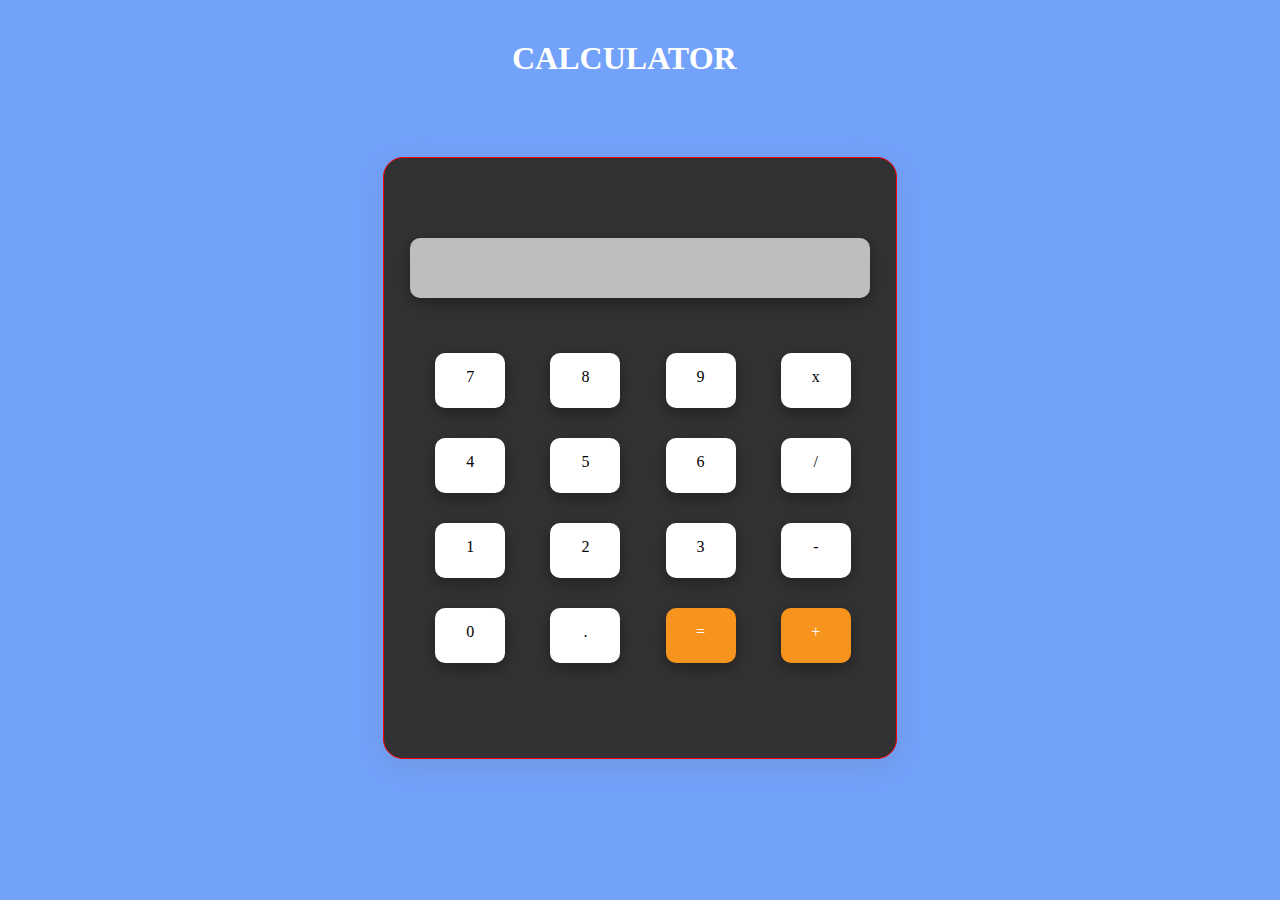
==== variable30.html @ bef4a29d "assignment done 99%" ====
<!DOCTYPE html>
<html lang="en">
<head>
    <meta charset="UTF-8">
    <meta http-equiv="X-UA-Compatible" content="IE=edge">
    <meta name="viewport" content="width=, initial-scale=1.0">
    <title>Document</title>
    <link rel="stylesheet" href="variable30.css">
</head>
<body>
    <div class="calculator">
    <H1 class="calculus">CALCULATOR</H1>
    <div  class="calc-main">
        <div  class="calc-input">
            <input class="input" type="text">
        </div>
        <div class="calc-num">
            
            <div class="calc">7</div>
            <div class="calc">8</div>
            <div class="calc">9</div>
            <div class="calc">x</div>
            <div class="calc">4</div>
            <div class="calc">5</div>
            <div class="calc">6</div>
            <div class="calc">/</div>
            <div class="calc">1</div>
            <div class="calc">2</div>
            <div class="calc">3</div>
            <div class="calc">-</div>
            <div class="calc">0</div>
            <div class="calc">.</div>
            <div class="calc" >=</div>
            <div class="calc" >+</div>
        </div>
    </div>
</div>
</body>
</html>
---- variable30.css ----
*{
    margin: 0;
    padding: 0;
}
body{
    color: white;
    background-color: rgb(115,162,251);
}


.calculus{
    width: 20%;
    margin: auto;

    margin-top: 40px;
}
.calc-main{
    width: 40%;
    height: 600px;
    border: 1px solid red;
    margin: auto;
    margin-top: 80px;
    margin-bottom: 30px;
    background-color:#323234;
    border-radius: 20px;
    box-shadow: rgba(100, 100, 111, 0.2) 0px 7px 29px 0px;
}
.input{
    width: 90%;
    margin:auto;
    display: block;
    height: 60px;
    margin-top:80px;
    border: none;
    background-color:#bcbec0;
    border-radius: 10px;
    box-shadow: rgba(0, 0, 0, 0.35) 0px 5px 15px;
}
.calc-num{
    width: 90%;
    margin:auto;
    margin-right: 15px;
    margin-top:40px;
    display: grid;
    grid-template-columns: repeat(4,1fr);
    margin-bottom: 30px;
    
}
.calc{
    width:70px;
    border-radius: 10px;
    text-align: center;
    margin: 15px;
    height: 40px;
    padding-top: 15px;
   color:black;
   background-color:white;
    box-shadow: rgba(0, 0, 0, 0.35) 0px 5px 15px;
}
.calc-num div:nth-child(15){
    background-color: #f7941d;
    color: white;
}
.calc-num div:nth-child(16){
    background-color: #f7941d;
    color: white;
}
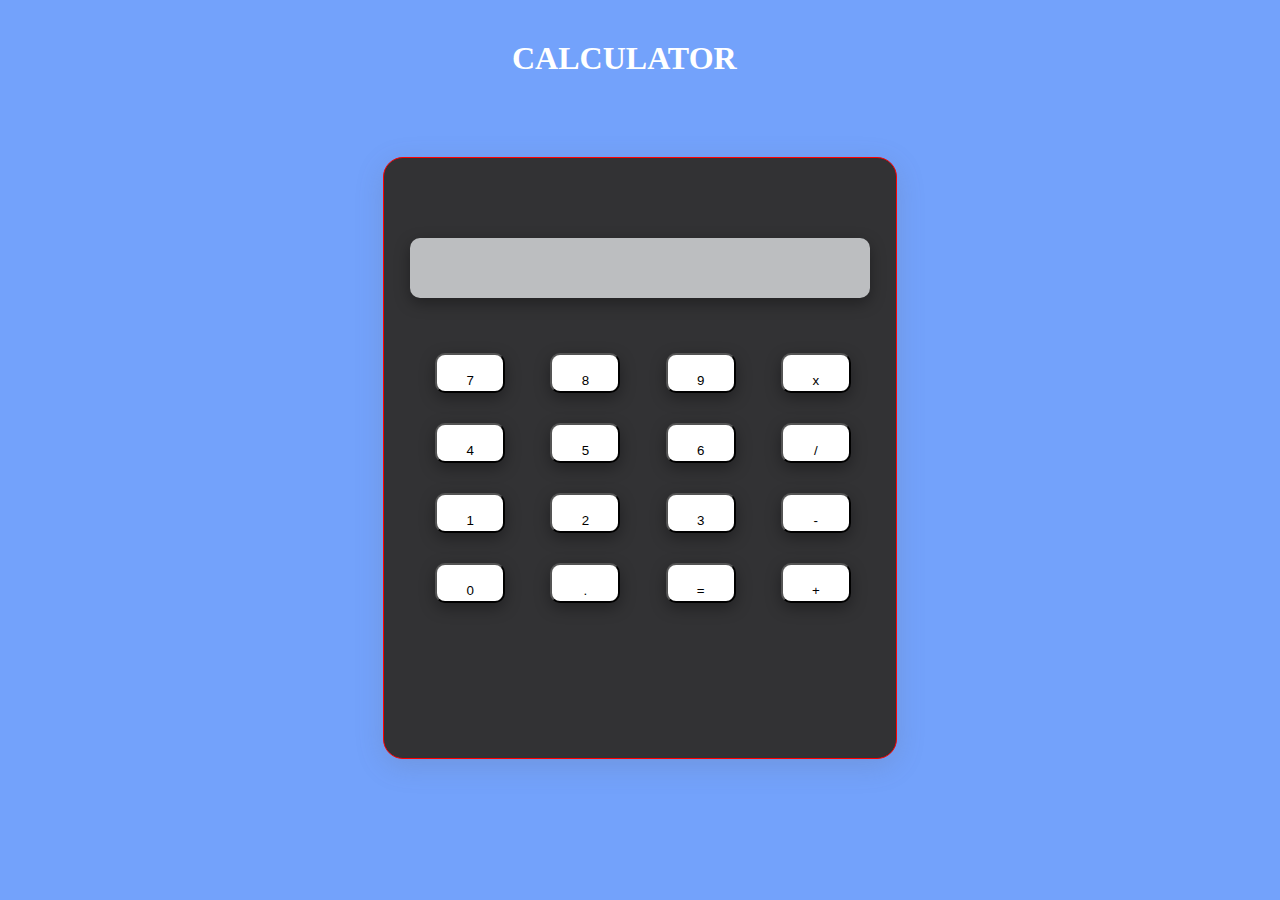
==== commit d8478f49: "done" ====
--- a/variable30.html
+++ b/variable30.html
@@ -16,22 +16,22 @@
         </div>
         <div class="calc-num">
             
-            <div class="calc">7</div>
-            <div class="calc">8</div>
-            <div class="calc">9</div>
-            <div class="calc">x</div>
-            <div class="calc">4</div>
-            <div class="calc">5</div>
-            <div class="calc">6</div>
-            <div class="calc">/</div>
-            <div class="calc">1</div>
-            <div class="calc">2</div>
-            <div class="calc">3</div>
-            <div class="calc">-</div>
-            <div class="calc">0</div>
-            <div class="calc">.</div>
-            <div class="calc" >=</div>
-            <div class="calc" >+</div>
+            <button class="calc">7</button>
+            <button class="calc">8</button>
+            <button class="calc">9</button>
+            <button class="calc">x</button>
+            <button class="calc">4</button>
+            <button class="calc">5</button>
+            <button class="calc">6</button>
+            <button class="calc">/</button>
+            <button class="calc">1</button>
+            <button class="calc">2</button>
+            <button class="calc">3</button>
+            <button class="calc">-</button>
+            <button class="calc">0</button>
+            <button class="calc">.</button>
+            <button class="calc" >=</button>
+            <button class="calc" >+</button>
         </div>
     </div>
 </div>
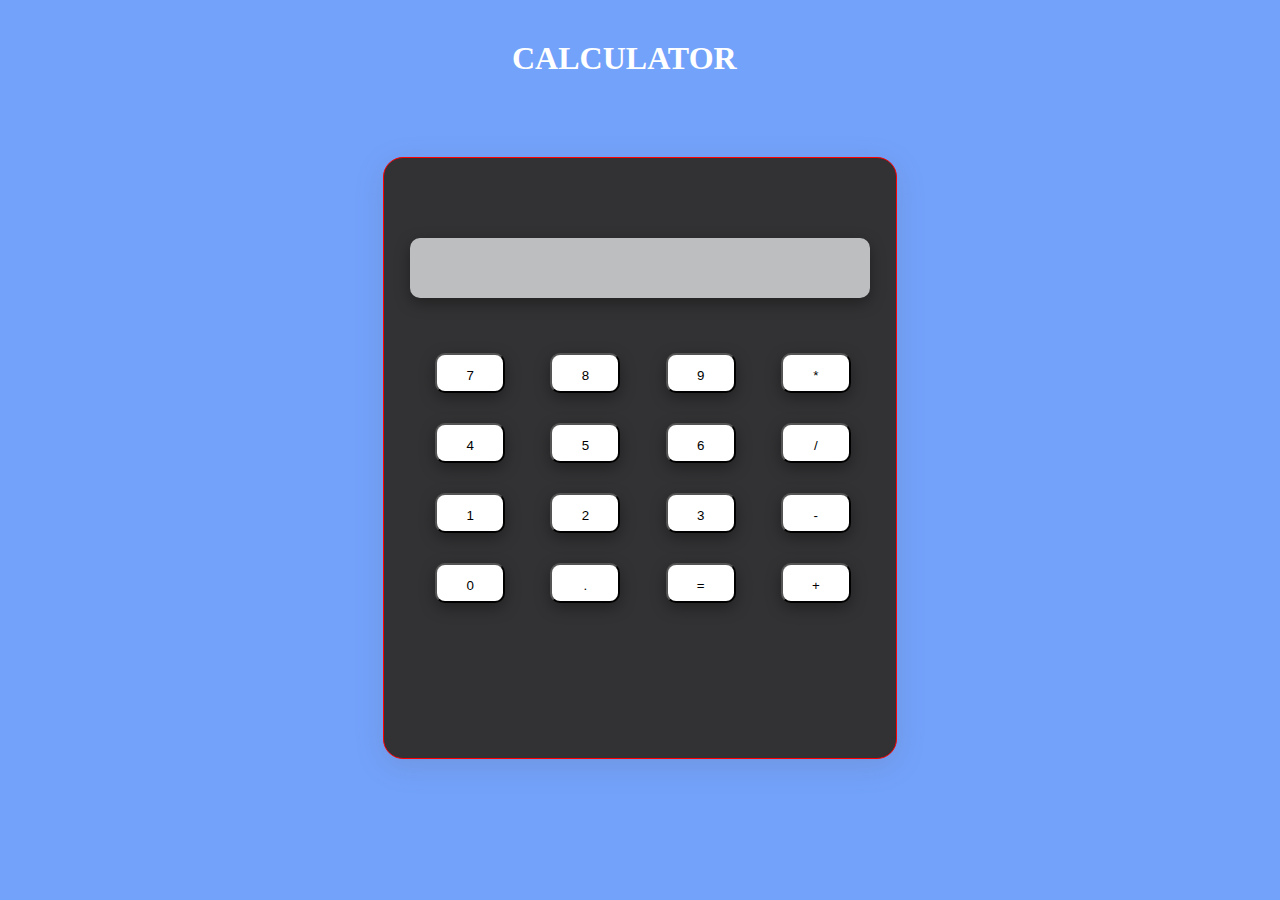
==== commit 0a1ced2d: "done functionallity of calculatore" ====
--- a/variable30.html
+++ b/variable30.html
@@ -3,7 +3,7 @@
 <head>
     <meta charset="UTF-8">
     <meta http-equiv="X-UA-Compatible" content="IE=edge">
-    <meta name="viewport" content="width=, initial-scale=1.0">
+    <meta name="viewport" content="width=device-width, initial-scale=1.0">
     <title>Document</title>
     <link rel="stylesheet" href="variable30.css">
 </head>
@@ -19,7 +19,7 @@
             <button class="calc">7</button>
             <button class="calc">8</button>
             <button class="calc">9</button>
-            <button class="calc">x</button>
+            <button class="calc">*</button>
             <button class="calc">4</button>
             <button class="calc">5</button>
             <button class="calc">6</button>
@@ -37,3 +37,21 @@
 </div>
 </body>
 </html>
+<script>
+    let string=""
+    let buttons=document.querySelectorAll('.calc')
+    Array.from(buttons).forEach((button)=>{
+        button.addEventListener('click',(e)=>{
+            if(e.target.innerHTML==="="){
+                string=eval(string)
+                document.querySelector('.input').value=string
+            }else{
+                console.log(e.target)
+            string+=e.target.innerHTML
+            document.querySelector('.input').value=string
+            }
+            
+        })
+    })
+</script>
+
--- a/variable30.css
+++ b/variable30.css
@@ -52,7 +52,7 @@
     text-align: center;
     margin: 15px;
     height: 40px;
-    padding-top: 15px;
+    padding-top: 5px;
    color:black;
    background-color:white;
     box-shadow: rgba(0, 0, 0, 0.35) 0px 5px 15px;
